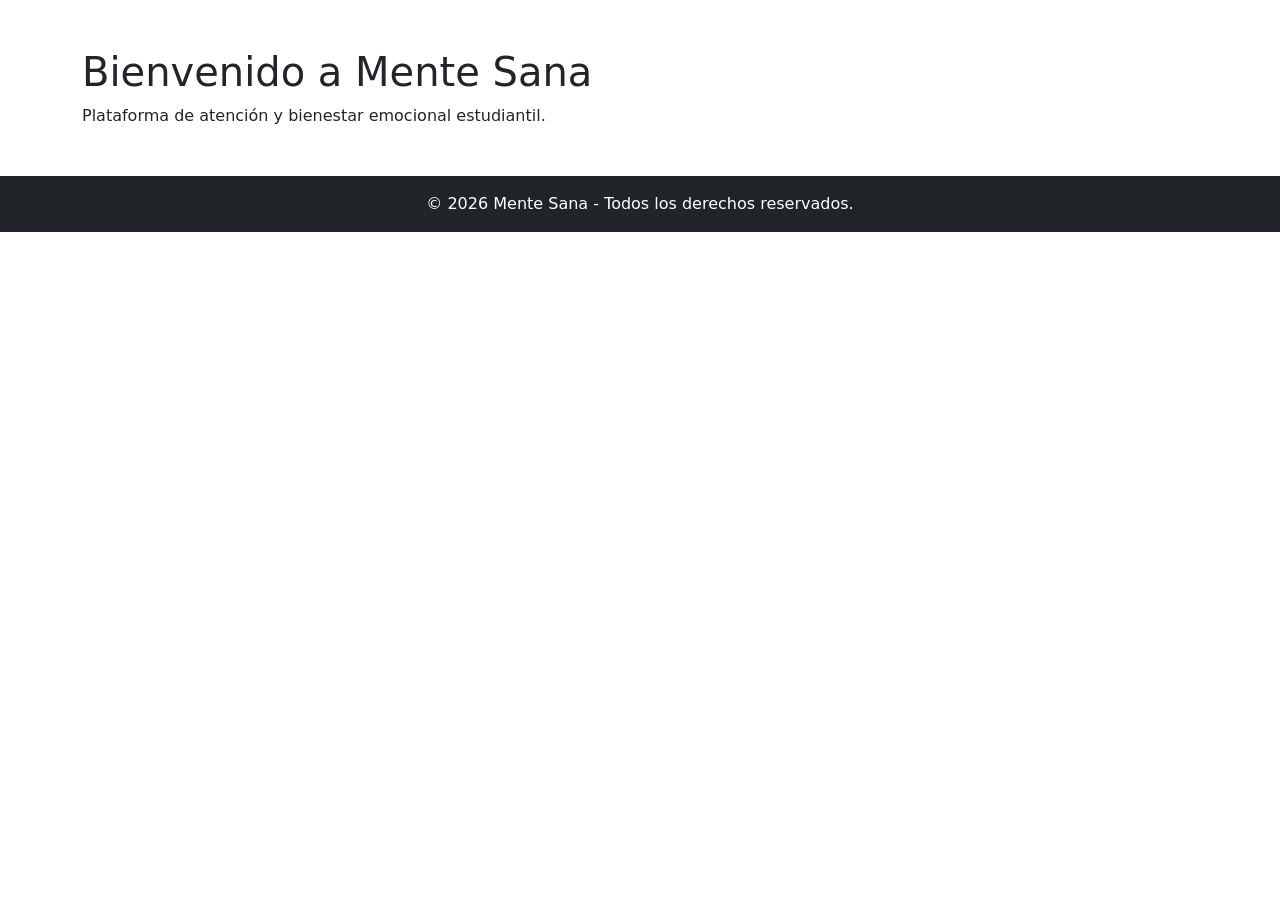
==== img/index.html @ f51f1410 "Estructura completa de carpetas Mente Sana" ====
<!DOCTYPE html>
<html lang="es">
<head>
  <meta charset="UTF-8">
  <meta name="viewport" content="width=device-width, initial-scale=1.0">
  <title>Mente Sana - Inicio</title>
  <!-- CSS de Bootstrap -->
  <link href="https://cdn.jsdelivr.net/npm/bootstrap@5.3.3/dist/css/bootstrap.min.css" rel="stylesheet">
  <!-- CSS Personalizado -->
  <link rel="stylesheet" href="css/styles.css">
</head>
<body>

  <header>
    <!-- La Navbar va aquí -->
  </header>

  <main class="container my-5">
    <section id="hero">
      <h1>Bienvenido a Mente Sana</h1>
      <p>Plataforma de atención y bienestar emocional estudiantil.</p>
    </section>
  </main>

  <footer class="bg-dark text-white text-center py-3 mt-auto">
    <p class="mb-0">&copy; 2026 Mente Sana - Todos los derechos reservados.</p>
  </footer>

  <!-- JS de Bootstrap -->
  <script src="https://cdn.jsdelivr.net/npm/bootstrap@5.3.3/dist/js/bootstrap.bundle.min.js"></script>
  <script src="js/main.js"></script>
</body>
</html>
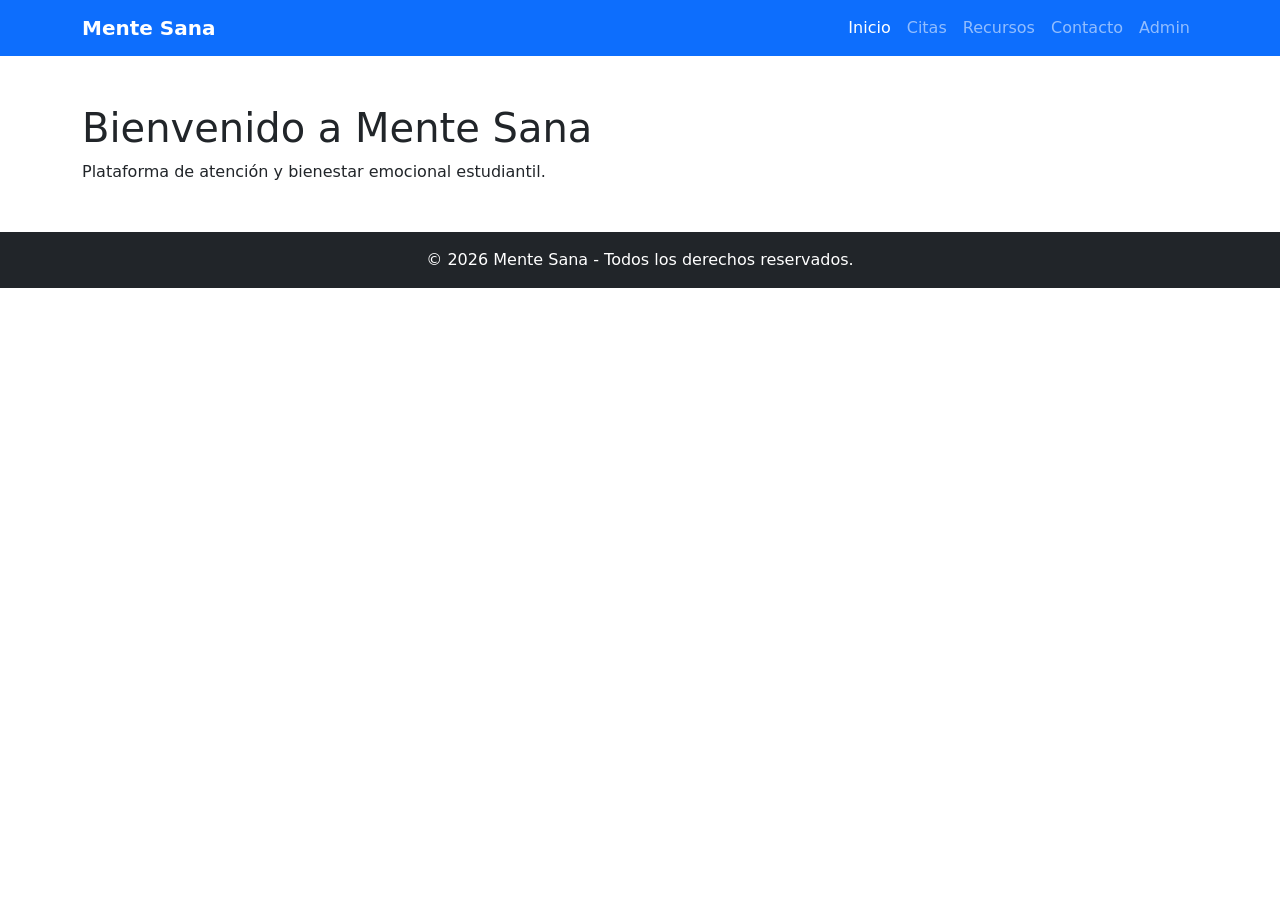
==== commit ded7db09: "Se le agrego el navbar" ====
--- a/img/index.html
+++ b/img/index.html
@@ -10,9 +10,25 @@
   <link rel="stylesheet" href="css/styles.css">
 </head>
 <body>
-
-  <header>
-    <!-- La Navbar va aquí -->
+<header>
+  <nav class="navbar navbar-expand-lg navbar-dark bg-primary">
+    <div class="container">
+      <a class="navbar-brand fw-bold" href="index.html">Mente Sana</a>
+      <button class="navbar-toggler" type="button" data-bs-toggle="collapse" data-bs-target="#navbarNav">
+        <span class="navbar-toggler-icon"></span>
+      </button>
+      <div class="collapse navbar-collapse" id="navbarNav">
+        <ul class="navbar-nav ms-auto">
+          <li class="nav-item"><a class="nav-link active" href="index.html">Inicio</a></li>
+          <li class="nav-item"><a class="nav-link" href="citas.html">Citas</a></li>
+          <li class="nav-item"><a class="nav-link" href="recursos.html">Recursos</a></li>
+          <li class="nav-item"><a class="nav-link" href="contacto.html">Contacto</a></li>
+          <li class="nav-item"><a class="nav-link" href="admin.html">Admin</a></li>
+        </ul>
+      </div>
+    </div>
+  </nav>
+</header>
   </header>
 
   <main class="container my-5">
